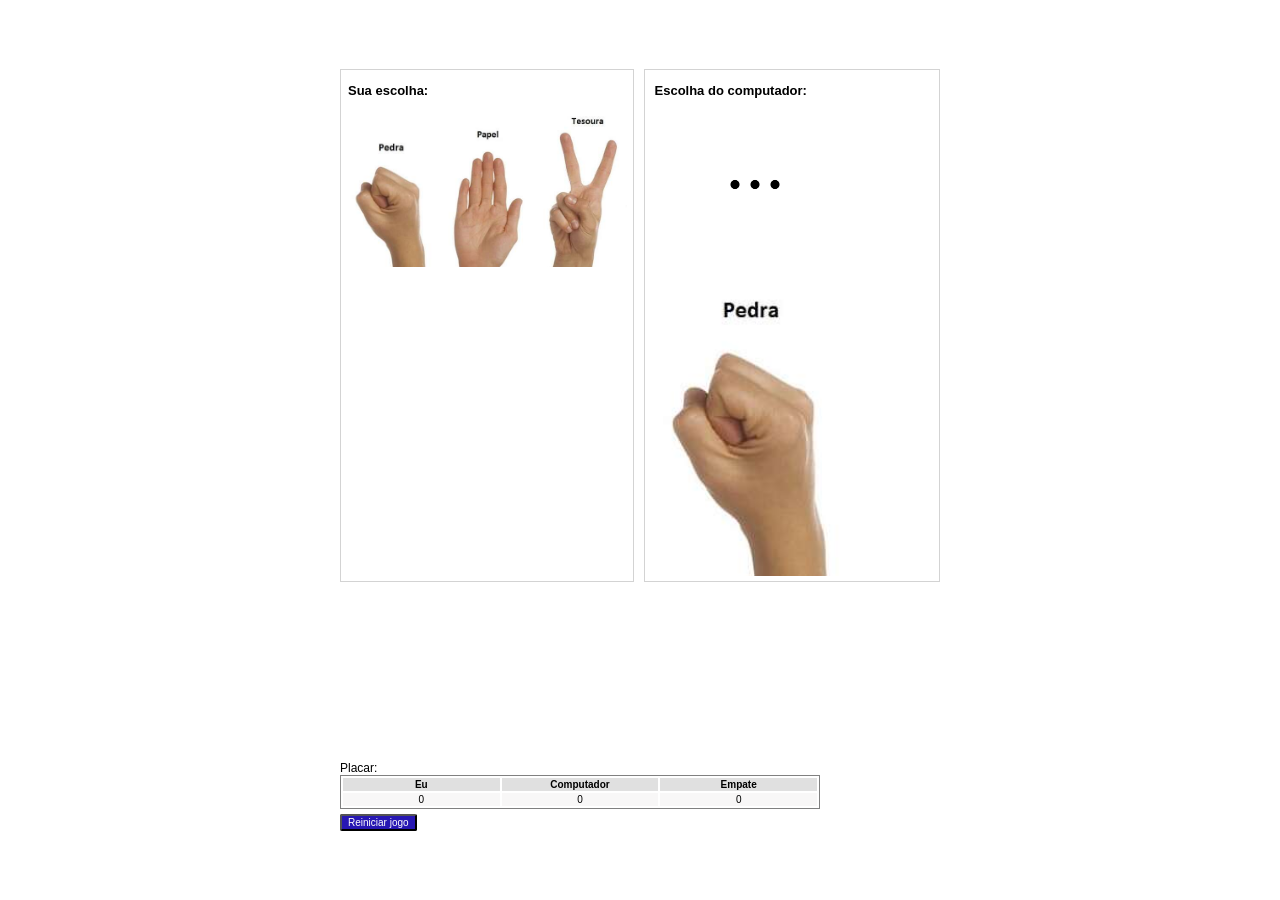
==== 03/index.html @ d7083ef6 "feat: Atividade 3 em andamento" ====
<!DOCTYPE html>

<html>
    <head>
        <title>Pedra papel tesoura</title>
        <link rel="stylesheet" href="style.css">
        <script src="../jquery-3.7.1.min.js"></script>
    </head>

    <body>
        <div class="pagina">

            <div class="jogo">
 
                <div class="jogo-me">
                    <p>Sua escolha: </p>
                    <img class="img-pedra" id="pedra" src="../img/pedra.png">
                    <img class="img-papel" id="papel" src="../img/papel.png">
                    <img class="img-tesoura" id="tesoura" src="../img/tesoura.png">
                </div>
                <div class="jogo-pc">
                    <p>Escolha do computador: </p>
                    <img class="img-wait" id="computador-wait" src="../img/reticencias.png"> 
                    <img class="img-computador-jogou" id="computador-jogou" src="../img/pedra.png">
                    <img class="img-computador" id="computador" src="../img/pc_empate.png">
                </div>  
            </div>

            <div class="resultado">
                <div class="vencedor"><p id="texto-vencedor" class="texto-vencedor">Empate!</p></div>

                <span>Placar:</span>
                <table class="pontuacao" id="tabela-pontuacao">
                    <tr>
                        <th>Eu</th>
                        <th>Computador</th>
                        <th>Empate</th>
                    </tr>
                    <tr>
                        <td id="pontos-eu">0</td>
                        <td id="pontos-pc">0</td>
                        <td id="pontos-empate">0</td>
                    </tr>
                </table>
                <div class="resultado-botao">
                    <button class="botao-recarrega" id="recarrega">Reiniciar jogo</button>
                </div>
            </div>

        </div>
    </body>
</html>

<script src="script.js"></script>
---- 03/style.css ----
body {
    font-family: Arial, sans-serif;
    margin: 0;
    padding: 0;
}

header {
    margin: 0;
    padding: 0;
    height: auto;
}

.pagina {
    display: grid;
    justify-content: center;
    align-items: center;
    height: 100vh;
}

.pagina img {
    height: auto;
    width: 90px;
}

.botao-recarrega {
    border-radius: 2px;
    border-collapse: collapse;
    background-color: rgb(39, 23, 179);
    color: white;
    font-size: 10px;
}

.botao-recarrega:hover {
    background-color: rgb(22, 10, 136);
    transform: scale(1.1);
}

.jogo {
    padding: 5px;
    width: 600px;
    display: flex;
}

.jogo p {
    font-size: 13px;
    font-weight: bold;
}

.vencedor{
    display: flex;
    justify-content: center;
    padding-bottom: 40px;
}

.texto-vencedor{
    display: none;
    font-weight: bold;
    color: red;
    font-size: 15px;
}

.jogo-me {
    width: 50%;
    border: 1px solid lightgray;
    padding-left: 7px;
    padding-bottom: 5px;
}

.jogo-pc {
    width: 50%;
    display: grid;
    align-items: center;
    margin-left: 10px;
    padding-left: 10px;
    padding-bottom: 5px;
    border: 1px solid lightgray;
}

.jogo-pc img {
    height: auto;
    width: 200px;
}

.img-computador{
    display: none;
}

.img-computador-jogou {
    width: 30px;
}

.img-pedra:hover,
.img-papel:hover,
.img-tesoura:hover {
    transform: scale(1.1);
}

.resultado {
    padding: 5px;
    font-size: 8px;
    display: grid;
    width: 600px;
}

.resultado-botao {
    padding-top: 5px;
}

.pontuacao {
    width: 80%;
    font-size: 10px;
    border: 1px solid gray;
}

.pontuacao th {
    background-color: rgb(224, 224, 224);
}

.pontuacao td {
    width: 33.33%;
    background-color: rgb(248, 247, 247);
    text-align: center;
}

.resultado span {
    font-size: 12px;
}
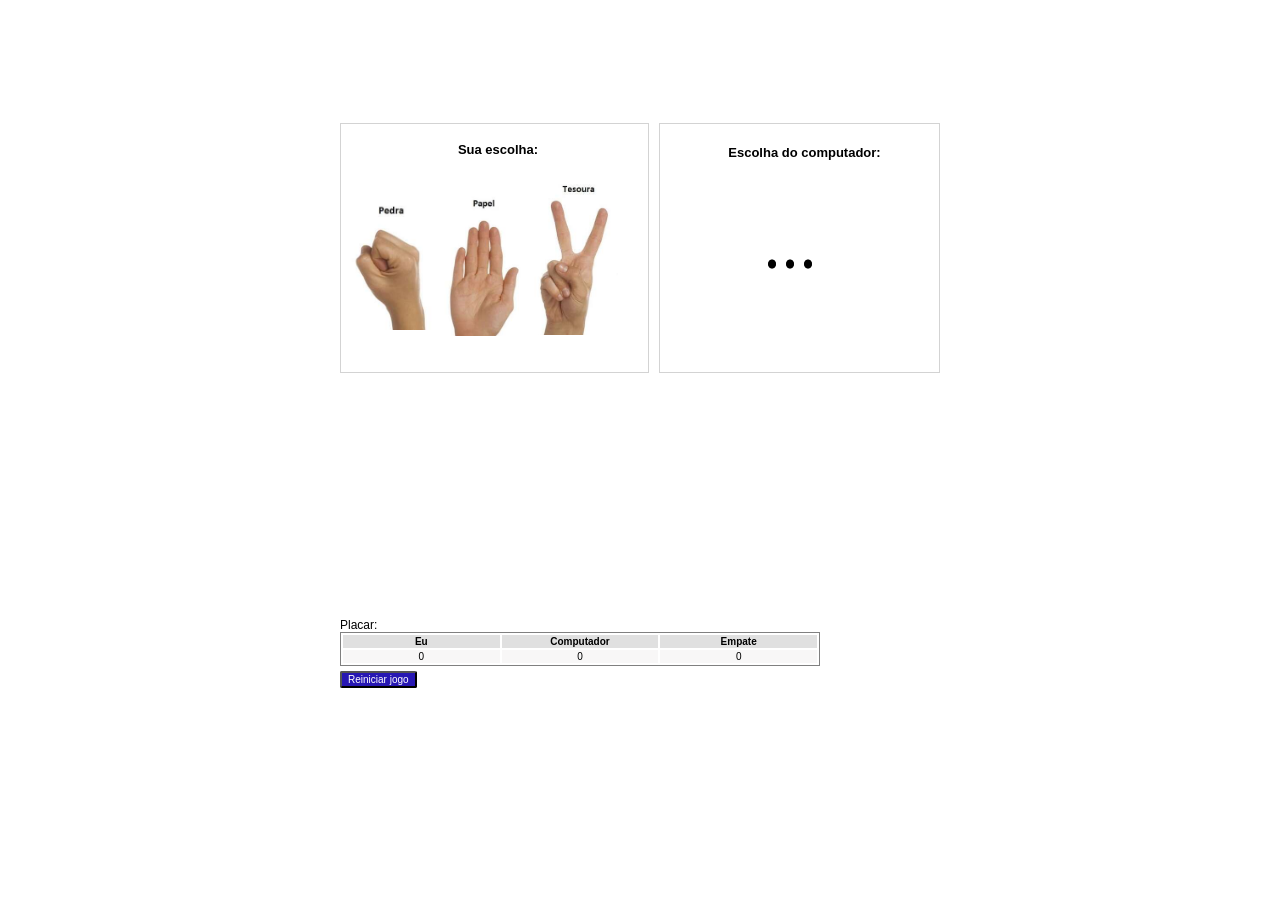
==== commit 5d045e4b: "feat: Desafio3 JS - Pedra papel tesoura" ====
--- a/03/index.html
+++ b/03/index.html
@@ -2,6 +2,7 @@
 
 <html>
     <head>
+        <meta charset="UTF-8">
         <title>Pedra papel tesoura</title>
         <link rel="stylesheet" href="style.css">
         <script src="../jquery-3.7.1.min.js"></script>
@@ -14,20 +15,24 @@
  
                 <div class="jogo-me">
                     <p>Sua escolha: </p>
-                    <img class="img-pedra" id="pedra" src="../img/pedra.png">
-                    <img class="img-papel" id="papel" src="../img/papel.png">
-                    <img class="img-tesoura" id="tesoura" src="../img/tesoura.png">
+                    <div class="escolha-me">
+                        <img class="img-pedra" id="pedra" src="../img/pedra.png">
+                        <img class="img-papel" id="papel" src="../img/papel.png">
+                        <img class="img-tesoura" id="tesoura" src="../img/tesoura.png">
+                    </div> 
                 </div>
                 <div class="jogo-pc">
                     <p>Escolha do computador: </p>
-                    <img class="img-wait" id="computador-wait" src="../img/reticencias.png"> 
-                    <img class="img-computador-jogou" id="computador-jogou" src="../img/pedra.png">
-                    <img class="img-computador" id="computador" src="../img/pc_empate.png">
+                    <div class="escolha-computador">
+                        <img class="img-wait" id="computador-wait" src="../img/reticencias.png"> 
+                        <img class="img-computador" id="computador" src="../img/pc_empate.png">
+                        <img class="img-computador-jogou" id="computador-jogou" src="../img/pedra.png"></imgclass>
+                    </div>
                 </div>  
             </div>
 
             <div class="resultado">
-                <div class="vencedor"><p id="texto-vencedor" class="texto-vencedor">Empate!</p></div>
+                <div class="vencedor"><p id="texto-vencedor" class="texto-vencedor"></p></div>
 
                 <span>Placar:</span>
                 <table class="pontuacao" id="tabela-pontuacao">
--- a/03/style.css
+++ b/03/style.css
@@ -15,7 +15,7 @@
     display: grid;
     justify-content: center;
     align-items: center;
-    height: 100vh;
+    height: 90vh;
 }
 
 .pagina img {
@@ -39,6 +39,7 @@
 .jogo {
     padding: 5px;
     width: 600px;
+    height: 250px;
     display: flex;
 }
 
@@ -50,7 +51,6 @@
 .vencedor{
     display: flex;
     justify-content: center;
-    padding-bottom: 40px;
 }
 
 .texto-vencedor{
@@ -64,30 +64,53 @@
     width: 50%;
     border: 1px solid lightgray;
     padding-left: 7px;
-    padding-bottom: 5px;
+    padding-bottom: 10px;
+    display: grid;
+    align-items: center;
+    text-align: center;
+}
+
+.escolha-me {
+    display: flex;
+    justify-content: center;
+    align-items: center;
+    padding-right: 30px;
+    padding-bottom: 20px;
 }
 
 .jogo-pc {
     width: 50%;
     display: grid;
     align-items: center;
+    text-align: center;
     margin-left: 10px;
     padding-left: 10px;
     padding-bottom: 5px;
     border: 1px solid lightgray;
 }
 
-.jogo-pc img {
-    height: auto;
-    width: 200px;
+.escolha-computador {
+    display: flex;
+    justify-content: center;
+    align-items: center;
+    padding-right: 30px;
+    padding-bottom: 20px;
 }
 
-.img-computador{
+.img-wait{
+    height: 150px !important;
+    width: 180px !important;
+}
+
+.img-computador {
     display: none;
+    width: 140px !important;
 }
 
 .img-computador-jogou {
-    width: 30px;
+    display: none;
+    width: 60px !important;
+    height: 120px !important;
 }
 
 .img-pedra:hover,
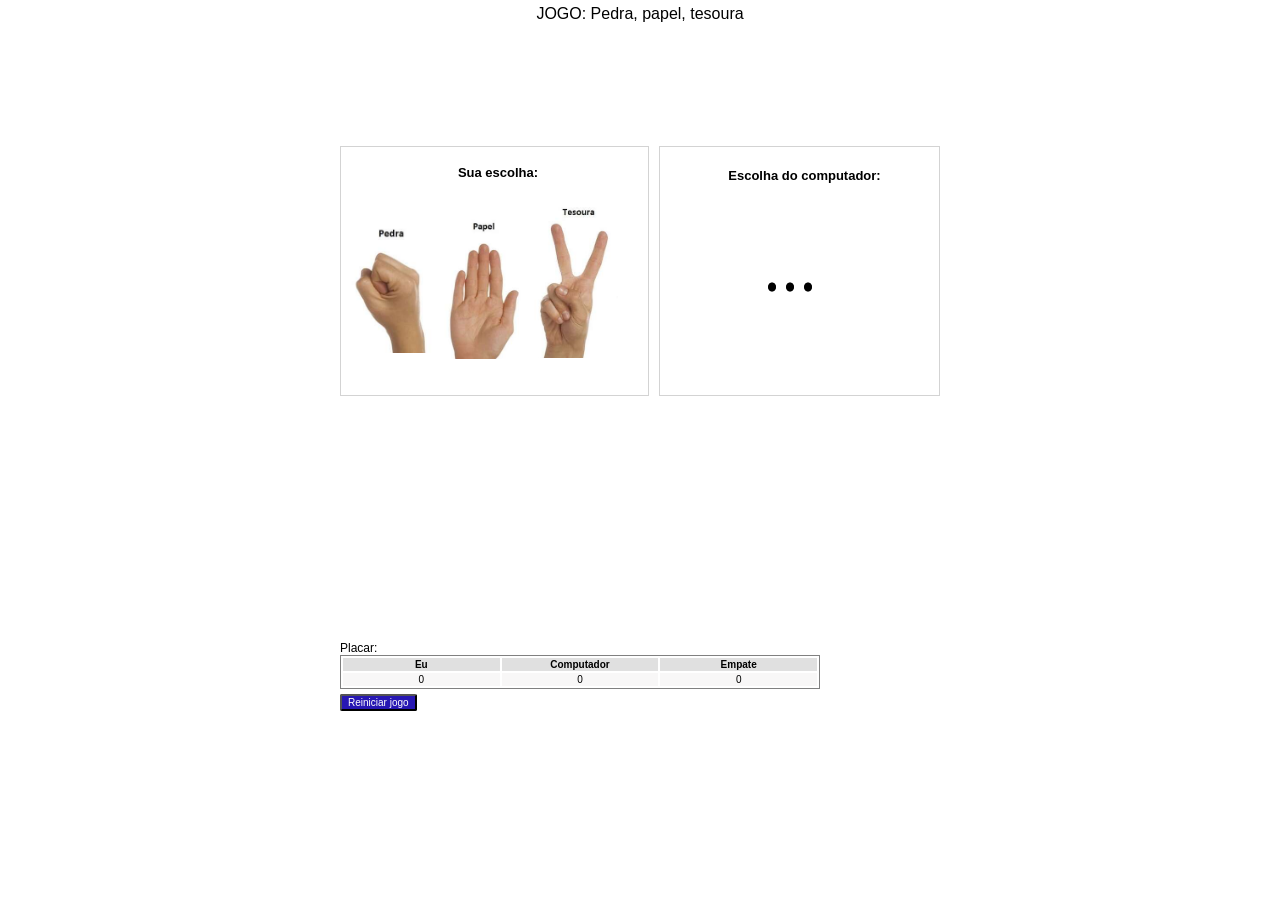
==== commit ff98b149: "feat: Adição de header no jogo do exercício 3" ====
--- a/03/index.html
+++ b/03/index.html
@@ -9,6 +9,8 @@
     </head>
 
     <body>
+        <header>JOGO: Pedra, papel, tesoura</header>
+
         <div class="pagina">
 
             <div class="jogo">
--- a/03/style.css
+++ b/03/style.css
@@ -150,3 +150,9 @@
     font-size: 12px;
 }
 
+header {
+    display: flex;
+    justify-content: center;
+    align-items: center;
+    padding-top: 5px;
+}
